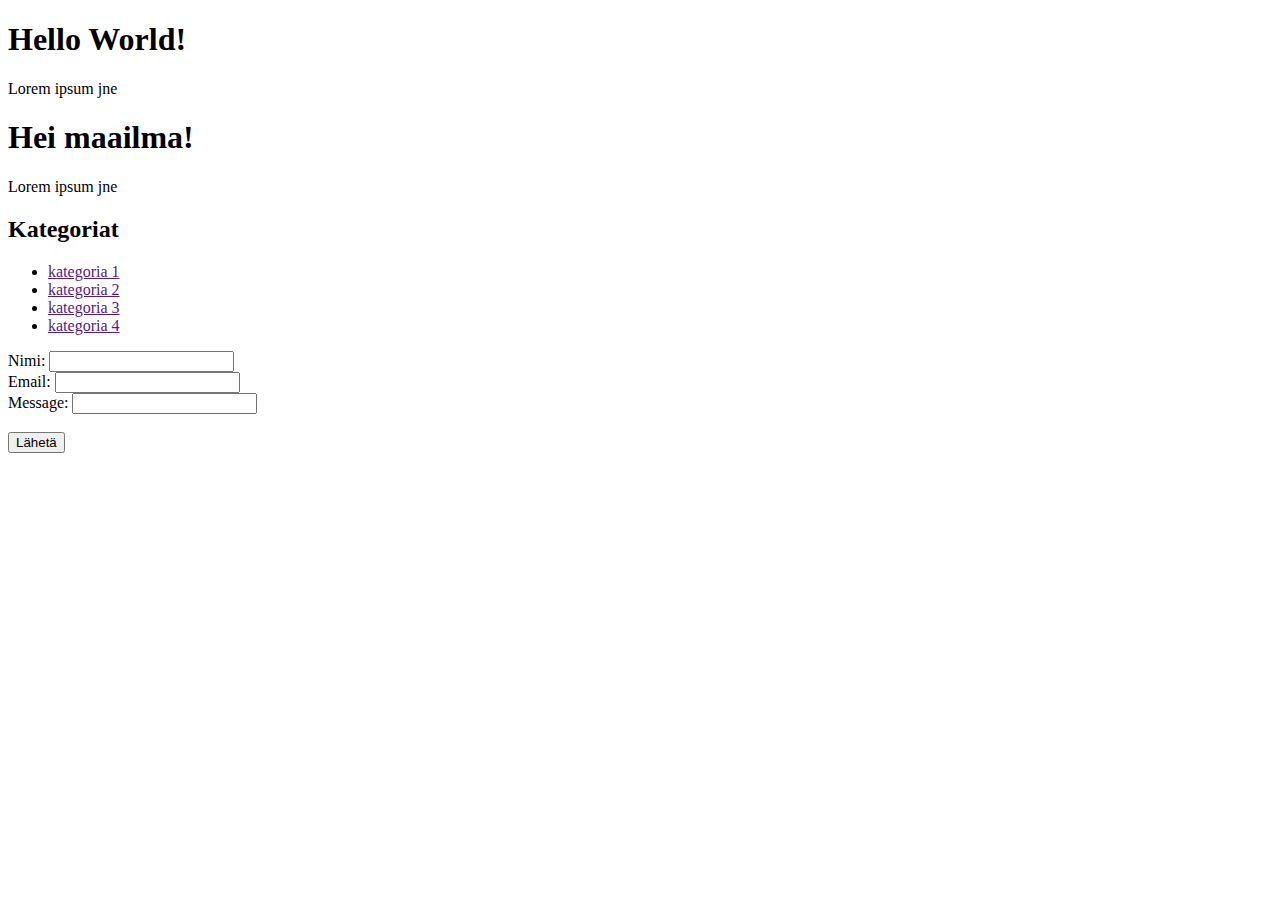
==== harjoitus1.html @ 635e2a38 "f" ====
<!DOCTYPE html>
<html>
    <head>
        <meta charset="UTF-8">
        <title>
            Tyylitiedostoharjoituksia
        </title>
        <link rel="stylesheet" type="text/css" href="tyyli.css">
    </head>
    <body>
        <div class="alusta1">
            <div class="alusta2">
                <h1>Hello World!</h1>
                <p>Lorem ipsum jne</p>
            </div>

            <div class="alusta3">
                <h1>Hei maailma!</h1>
                <p>Lorem ipsum jne</p>
            </div>

            <div class="kategoriat">
                <h2>Kategoriat</h2>
                <ul>
                    <li><a href="">kategoria 1</a></li>
                    <li><a href="">kategoria 2</a></li>
                    <li><a href="">kategoria 3</a></li>
                    <li><a href="">kategoria 4</a></li>
                </ul>
            </div>
            <form class="lomake">
                <div class="lomake-tyylit">
                    <label>Nimi: </label>
                    <input type="text" name="nimi">
                </div>
                <div class="lomake-tyylit">
                    <label>Email: </label>
                    <input type="text" name="email">
                </div>
                <div class="lomake-tyylit">
                    <label>Message: </label>
                    <input type="text" name="viesti">
                </div>
                <br>
                <input class="button" type="submit" value="Lähetä" name="">
            </form>
        </div>
    </body>
</html>
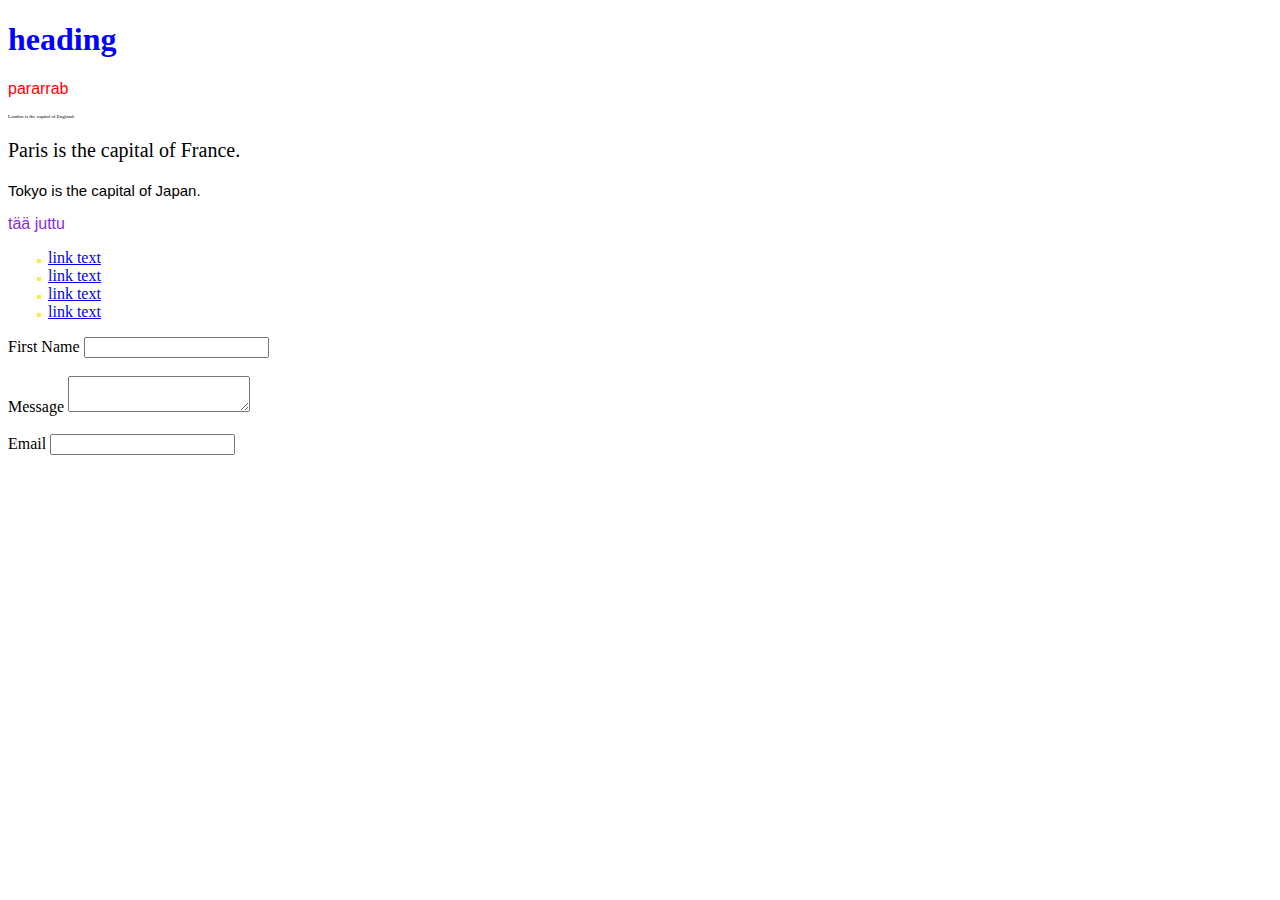
==== commit e4fc17b4: "sdfasdera" ====
--- a/harjoitus1.html
+++ b/harjoitus1.html
@@ -1,49 +1,50 @@
 <!DOCTYPE html>
+
 <html>
     <head>
-        <meta charset="UTF-8">
-        <title>
-            Tyylitiedostoharjoituksia
-        </title>
+    
         <link rel="stylesheet" type="text/css" href="tyyli.css">
+        
+    <style>
+
+    #Yoinks { color:blueviolet;}
+
+    .blueParagraph {color:blue;}
+
+    </style>
     </head>
     <body>
-        <div class="alusta1">
-            <div class="alusta2">
-                <h1>Hello World!</h1>
-                <p>Lorem ipsum jne</p>
+
+        <h1 style="color:blue;">heading</h1>
+        <p style="color:red;">pararrab</p>
+        <p class="blueParagraph1">London is the capital of England.</p>
+        <p class="blueParagraph2">Paris is the capital of France.</p>
+        <p class="blueParagraph3">Tokyo is the capital of Japan.</p>
+        <p id="Yoinks">tää juttu</p>
+
+
+        <ul>
+            <li><a href="https://lichess.org/">link text</a></li>
+            <li><a href="https://lichess.org/">link text</a></li>
+            <li><a href="https://lichess.org/">link text</a></li>
+            <li><a href="https://lichess.org/">link text</a></li>
+        </ul>
+
+        <form>
+            <div>
+                <label>First Name</label>
+                <input type="text" name="firstName">
             </div>
-
-            <div class="alusta3">
-                <h1>Hei maailma!</h1>
-                <p>Lorem ipsum jne</p>
+            <br>
+            <div>
+                <label>Message</label>
+                <textarea name="message"></textarea>
             </div>
-
-            <div class="kategoriat">
-                <h2>Kategoriat</h2>
-                <ul>
-                    <li><a href="">kategoria 1</a></li>
-                    <li><a href="">kategoria 2</a></li>
-                    <li><a href="">kategoria 3</a></li>
-                    <li><a href="">kategoria 4</a></li>
-                </ul>
+            <br>
+            <div>
+                <label>Email</label>
+                <input type="email" name="Email">
             </div>
-            <form class="lomake">
-                <div class="lomake-tyylit">
-                    <label>Nimi: </label>
-                    <input type="text" name="nimi">
-                </div>
-                <div class="lomake-tyylit">
-                    <label>Email: </label>
-                    <input type="text" name="email">
-                </div>
-                <div class="lomake-tyylit">
-                    <label>Message: </label>
-                    <input type="text" name="viesti">
-                </div>
-                <br>
-                <input class="button" type="submit" value="Lähetä" name="">
-            </form>
-        </div>
+        </form>
     </body>
 </html>--- a/tyyli.css
+++ b/tyyli.css
@@ -0,0 +1,22 @@
+ul {
+    list-style-image: url('yellow.png');
+  }
+
+p {
+    font-family: Arial, Helvetica, sans-serif;
+  }
+
+.blueParagraph1 {
+  font-family: 'Times New Roman', Times, serif;
+  font-size: 5px;
+}
+
+.blueParagraph2 {
+  font-family: 'Lucida Sans', 'Lucida Sans Regular';
+  font-size: 20px;
+}
+
+.blueParagraph3 {
+  font-family: 'Franklin Gothic Medium', 'Arial Narrow', Arial, sans-serif;
+  font-size: 15px;
+}